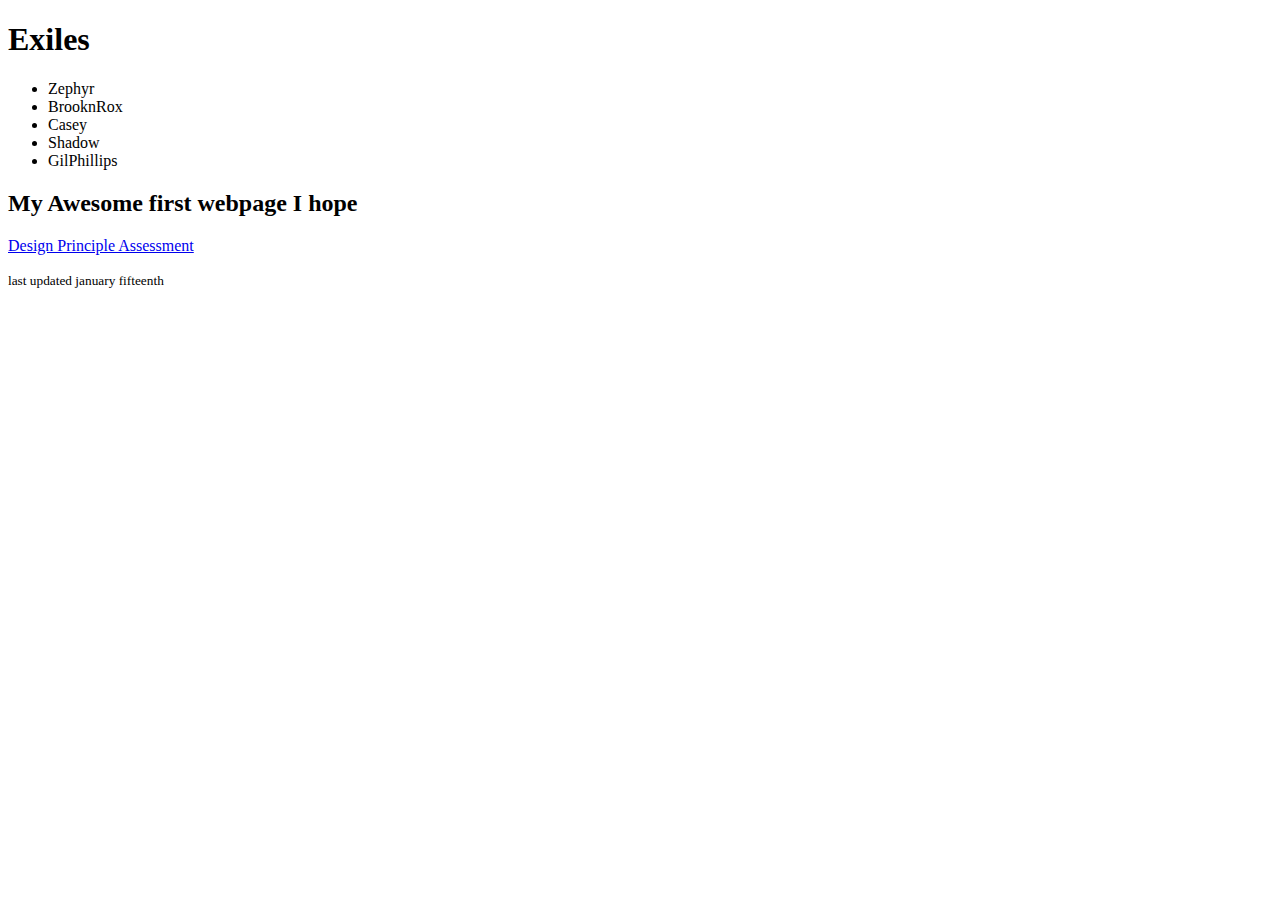
==== index.html @ 125a672a "Added index.html" ====
<!DOCTYPE html>
<html lang="en">
    <head>
        <meta charset="utf-8">
        <title>My Awesome first webpage I hope</title>
        <meta http-equiv="X-UA-Compatible" content="id=edge">
        <meta name="viewport" content="width=device-width">
    </head>
    <body>
        <h1>Exiles</h1>
        <nav>
        <ul>
            <li>Zephyr</li>
            <li>BrooknRox</li>
            <li>Casey</li>
            <li>Shadow</li>
            <li>GilPhillips</li>
            </ul>
        </nav>
        <main>
            
        
        
        
        <h2>My Awesome first webpage I hope</h2>
        <p><a href="https://evanhandy.github.io/homework/design_principles.html">Design Principle Assessment</a></p>
        </main>
        <footer>
        <small>last updated january fifteenth</small></footer>
    </body>
    
</html>
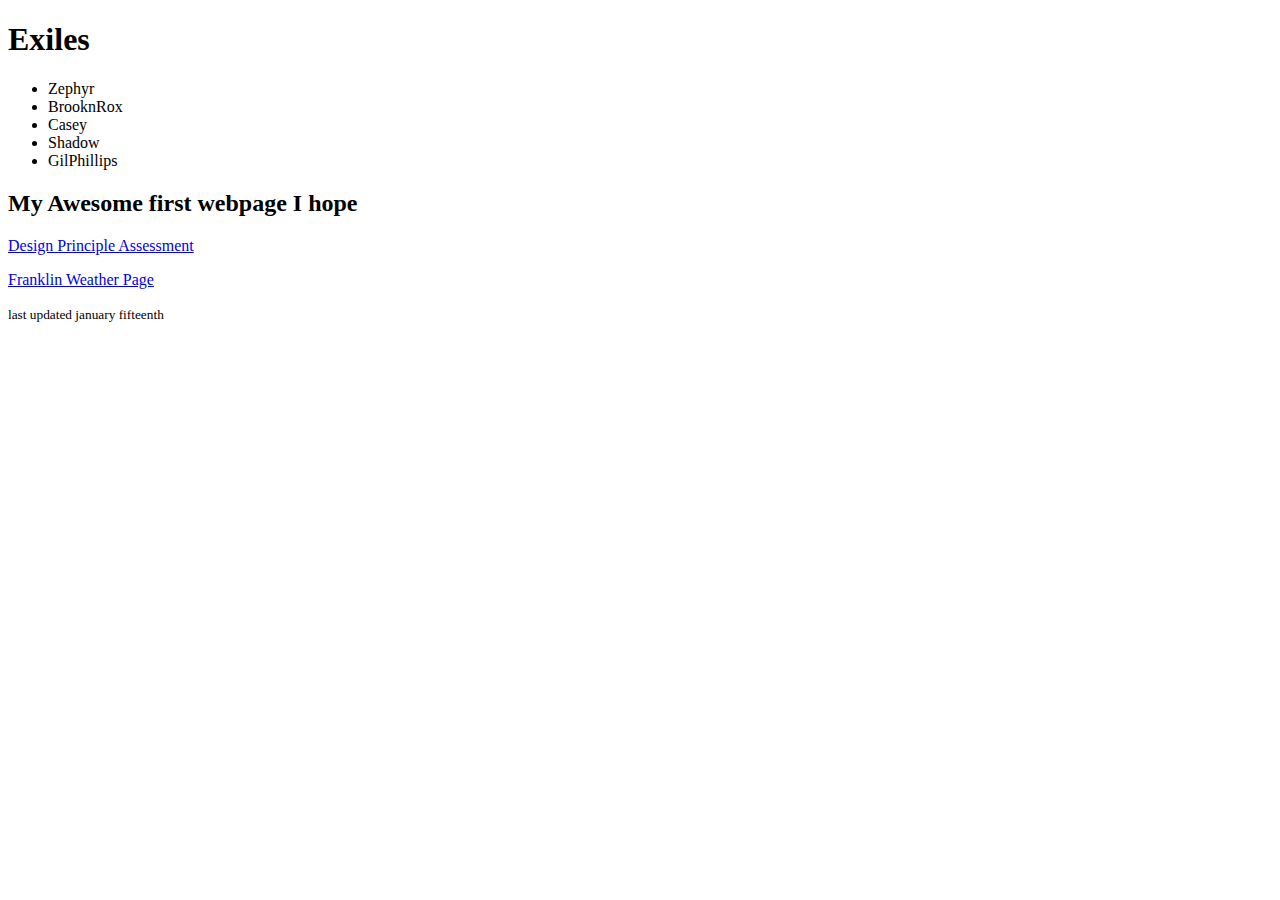
==== commit 34a04a31: "jk" ====
--- a/index.html
+++ b/index.html
@@ -23,7 +23,10 @@
         
         
         <h2>My Awesome first webpage I hope</h2>
-        <p><a href="https://evanhandy.github.io/homework/design_principles.html">Design Principle Assessment</a></p>
+        <p><a href="https://evanhandy.github.io/homework/design_principles.html">Design Principle Assessment</a>
+            </p>
+            <p>
+            <a href="franklin.html">Franklin Weather Page</a></p>
         </main>
         <footer>
         <small>last updated january fifteenth</small></footer>
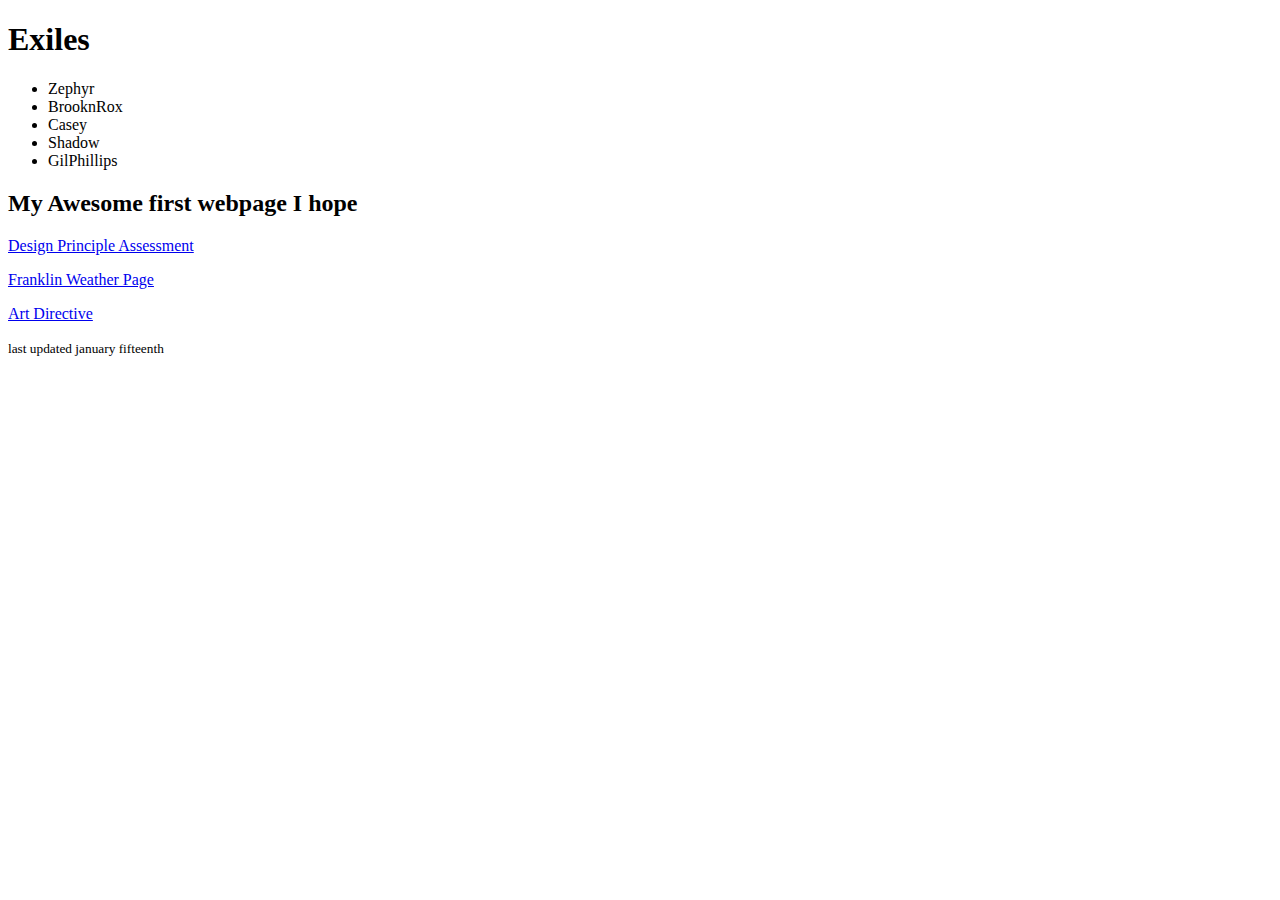
==== commit 7d9f7c50: "Added Art Directive" ====
--- a/index.html
+++ b/index.html
@@ -27,6 +27,8 @@
             </p>
             <p>
             <a href="franklin.html">Franklin Weather Page</a></p>
+            <p>
+            <a href="art_directive.html">Art Directive</a></p>
         </main>
         <footer>
         <small>last updated january fifteenth</small></footer>
